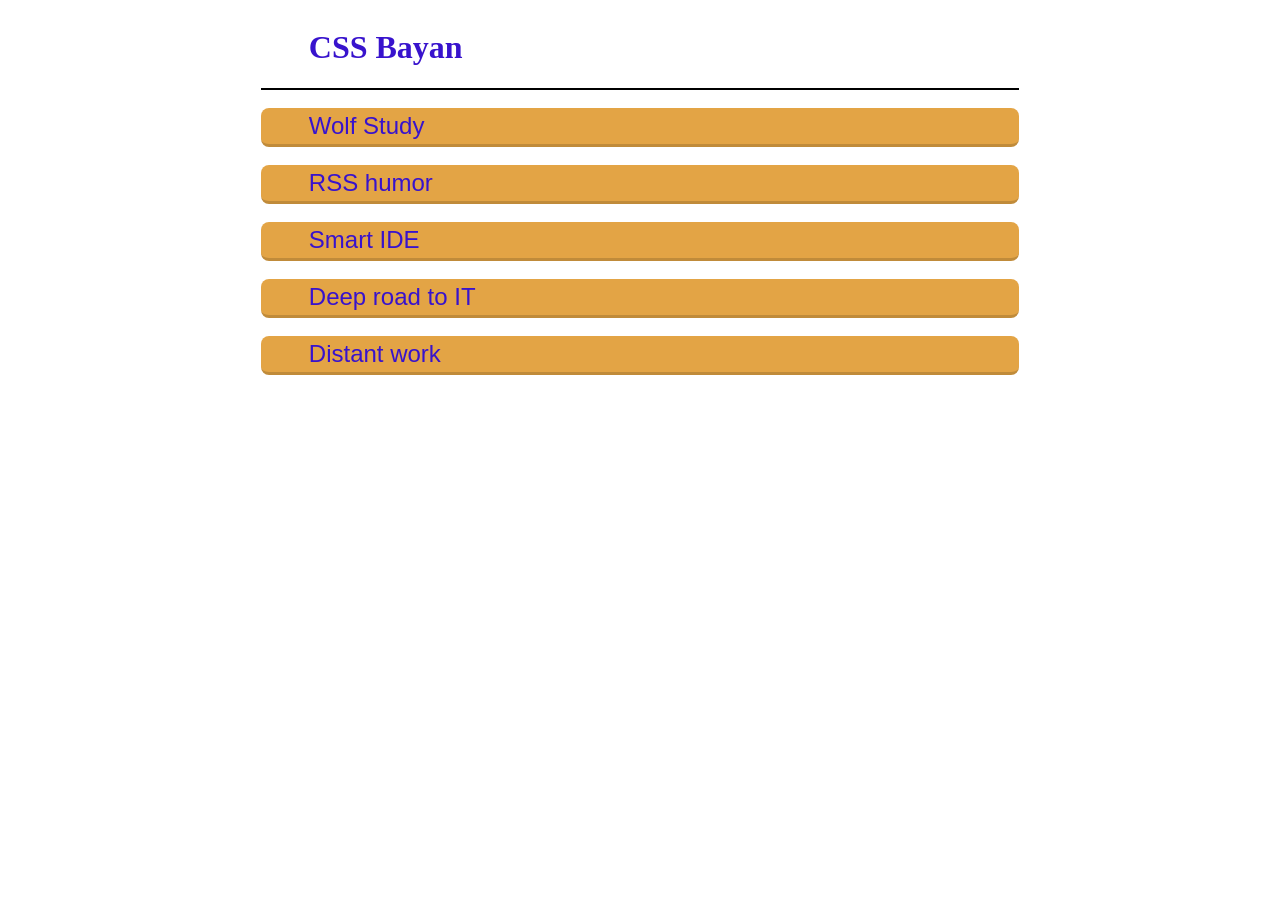
==== index.html @ d1c9cb89 "update index.html and style.css files (Sun, Mar 12, 2023 04:14:44 PM)" ====
<!DOCTYPE html>
<html>

<head>
  <meta charset="UTF-8">
  <meta name="viewport" content="width=device-width, initial-scale=1.0">
  <title>cssBayan</title>
  <link rel="stylesheet" href="style.css">

</head>

<body>
  <header></header>

  <main>
    <div class="general">
      <div class="genHeader">
        <h1>CSS Bayan</h1>
      </div>

      <div class="accordion">
        <input type="radio" id="1" name="meme">
        <label for="1">
          <div class="header">Wolf Study<span class="crt"><img class="crt1" src="cr.svg"></span></div>
          <div class="image" id="meme1"><img src="meme1.jpg"></div>
      </div></label>


      <div class="accordion">
        <input type="radio" id="2" name="meme">
        <label for="2">
          <div class="header">RSS humor<span class="crt"> <img class="crt1" src="cr.svg"></span></div>
          <div class="image" id="meme2"><img src="meme2.jpg"></div>
      </div></label>


      <div class="accordion">
        <input type="radio" id="3" name="meme">
        <label for="3">
          <div class="header">Smart IDE<span class="crt"><img class="crt1" src="cr.svg"></span></div>
          <div class="image" id="meme3"><img src="meme3.jpg"></div>
      </div></label>

      <div class="accordion">
        <input type="radio" id="4" name="meme">
        <label for="4">
          <div class="header">Deep road to IT<span class="crt"><img class="crt1" src="cr.svg"></span></div>
          <div class="image" id="meme4"><img src="meme4.jpg"></div>
      </div></label>

      <div class="accordion">
        <input type="radio" id="5" name="meme">
        <label for="5">
          <div class="header">Distant work<span><img class="crt1" src="cr.svg"></span></div>
          <div class="image" id="meme5"><img src="meme5.jpg"></div>
      </div></label>




    </div>
  </main>

  <footer></footer>
</body>



</html>
---- style.css ----
.general {
  width: 60%;
  margin-left: 20%;
  display: flex;
  flex-direction: column;
  align-items: center;
  gap: 2vh;
  height: 100%;
  color: #3813cd;
  transition: all 1s;

}

.general:hover {color: #3e0c0c;}
.general:hover > .accordion >label > .header > span {display: block;}

.genHeader {

  border-bottom: 2px solid black;
  width: 100%;
}

h1 {
  padding-left: 1.5em;
}

.header {
  height: 4vh;
  align-items: center;
  display: flex;
  padding-left: 2em;
  justify-content: space-between;
}

label {

  width: 100%;
  text-align: left;
  font-size: 1.5em;
  font-family: 'Gill Sans', 'Gill Sans MT', Calibri, 'Trebuchet MS', sans-serif;
}
span {
  padding-right: 1em;
  display: none;
  transition: all 1s;
}


.accordion {
  width: 100%;
  display: flex;
  justify-content: center;
  background-color: rgba(218, 134, 8, 0.753);
  border-bottom: 0.2em solid rgba(0, 0, 0, 0.151);
  border-radius: 0.5em;
}

.accordion input[type="radio"] {
  display: none;
}

.crt1 {height: 2em;width: 2em;}
.image {
  height: 0;
  align-self: center;
  display: flex;
  justify-content: center;
  transition: all 1s;

}
#ert {width: 1em; height: 1em; padding-top: 0.5em;}
img {padding: 2%; object-fit: contain; max-width: 95%; max-height: min-content;}

.accordion input[type="radio"]:hover+label>.image {

  height: 20em;
}

.accordion input[type="radio"]:checked+label>.image {

  height: 20em;
  
}

.accordion input[type="radio"]:checked+label> .header >span {
  transform: rotate(45deg);
  padding: 1em;
}
.accordion input[type="radio"]:hover+label> .header >span {
  transform: rotate(45deg);
  padding: 1em;
}
@media (width <= 320px){
  .accordion input[type="radio"]:hover+label>.image {

    height: 5em;
  }
  .accordion input[type="radio"]:checked+label>.image {

    height: 5em;
    
  }
}
@media (320px < width <= 820px){
  .accordion input[type="radio"]:hover+label>.image {

    height: 10em;
  }
  .accordion input[type="radio"]:checked+label>.image {

    height: 10em;
    
  }
}
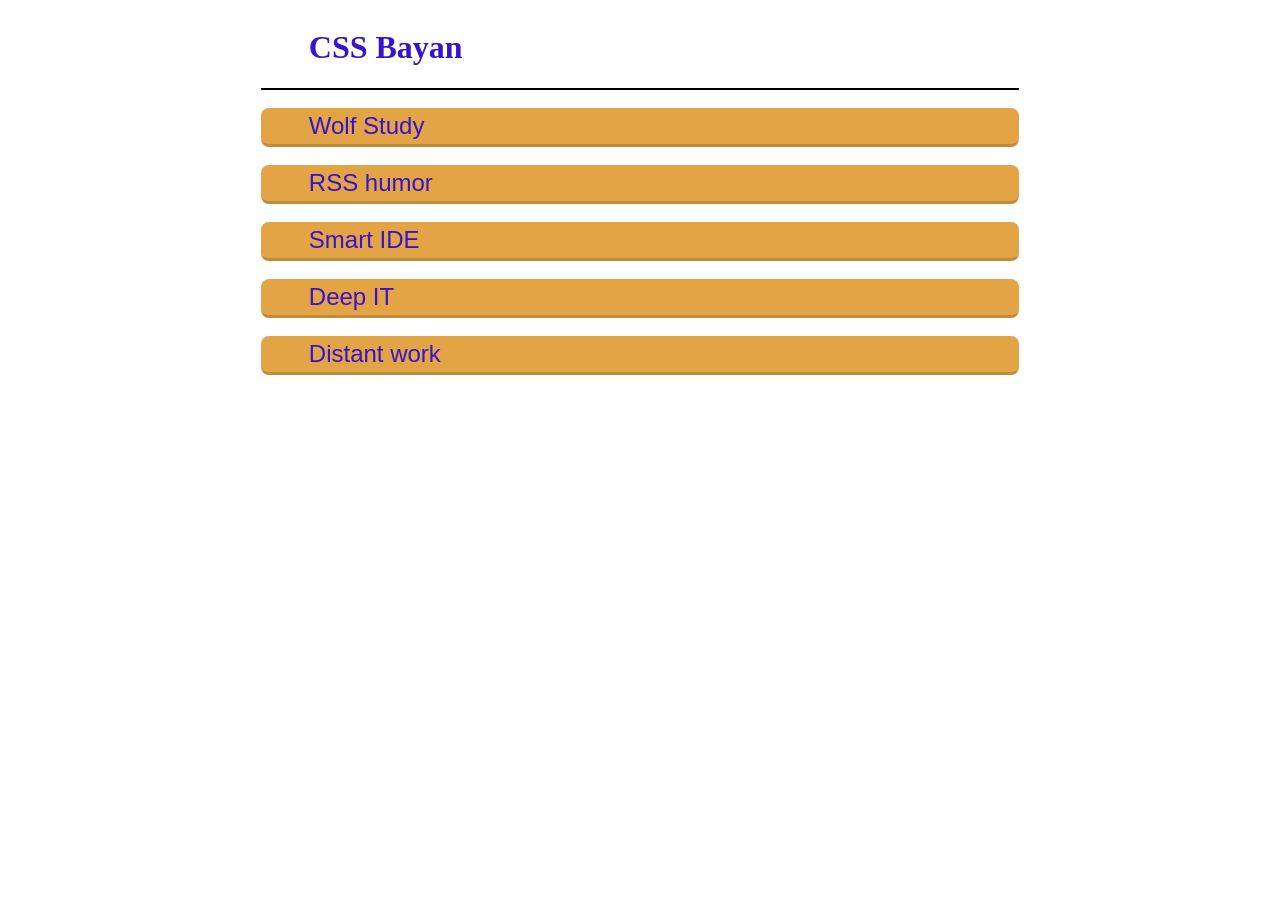
==== commit a622f484: "update index.html and style.css files, added images (Sun, Mar 12, 2023 04:31:50 PM)" ====
--- a/index.html
+++ b/index.html
@@ -44,7 +44,7 @@
       <div class="accordion">
         <input type="radio" id="4" name="meme">
         <label for="4">
-          <div class="header">Deep road to IT<span class="crt"><img class="crt1" src="cr.svg"></span></div>
+          <div class="header">Deep IT<span class="crt"><img class="crt1" src="cr.svg"></span></div>
           <div class="image" id="meme4"><img src="meme4.jpg"></div>
       </div></label>
 
--- a/style.css
+++ b/style.css
@@ -1,6 +1,7 @@
 .general {
   width: 60%;
   margin-left: 20%;
+  margin-right: 20%;
   display: flex;
   flex-direction: column;
   align-items: center;
@@ -111,4 +112,7 @@
     height: 10em;
     
   }
+}
+@media (width < 450px){
+  label {font-size: 1.2em;}
 }
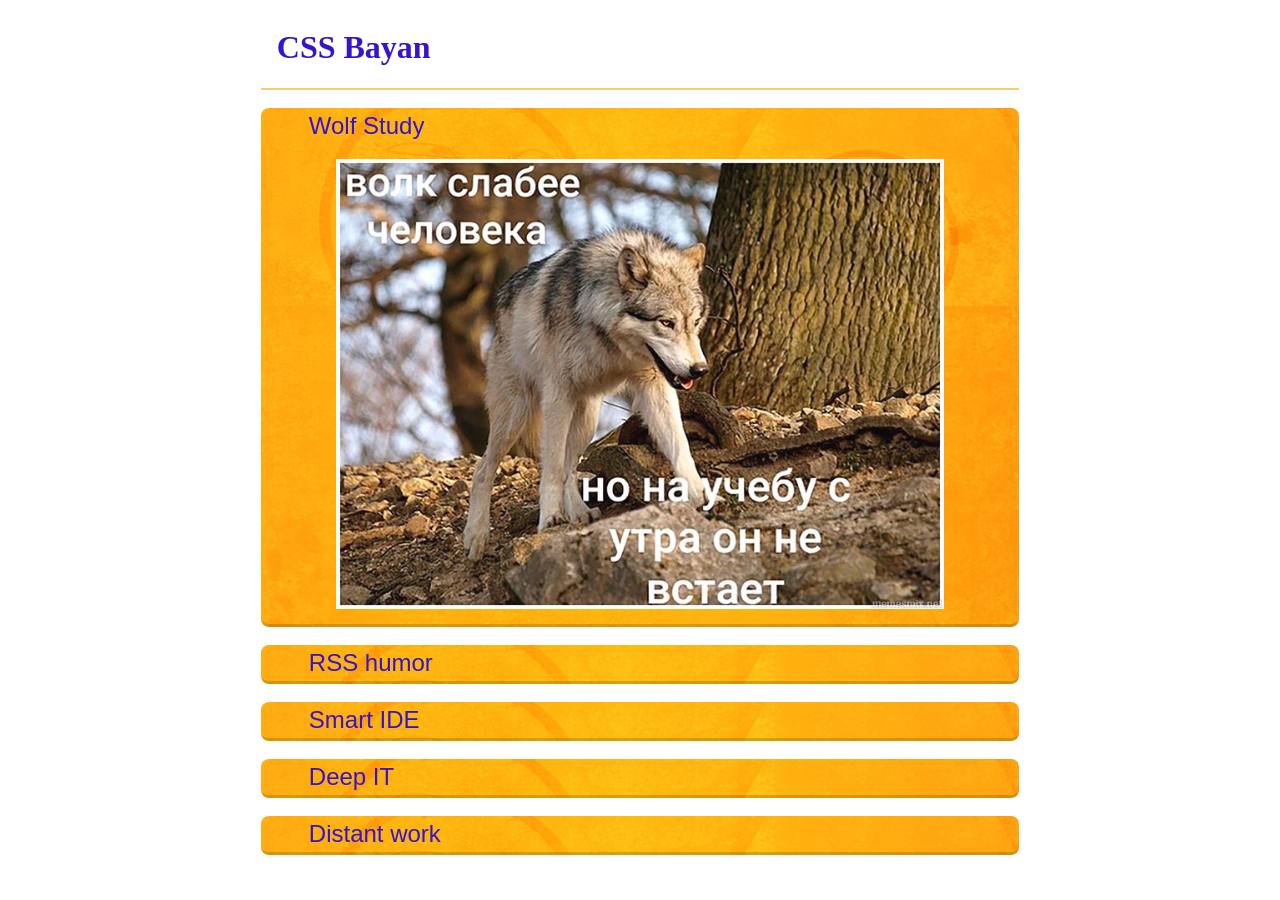
==== commit 8c3b6503: "fix: fix validator error (Sun, Mar 12, 2023 05:27:16 PM)" ====
--- a/index.html
+++ b/index.html
@@ -1,5 +1,5 @@
 <!DOCTYPE html>
-<html>
+<html lang="en">
 
 <head>
   <meta charset="UTF-8">
@@ -19,41 +19,41 @@
       </div>
 
       <div class="accordion">
-        <input type="radio" id="1" name="meme">
+        <input type="radio" id="1" name="meme" checked>
         <label for="1">
-          <div class="header">Wolf Study<span class="crt"><img class="crt1" src="cr.svg"></span></div>
-          <div class="image" id="meme1"><img src="meme1.jpg"></div>
-      </div></label>
+          <span class="header">Wolf Study<span class="crt"><img class="crt1" src="cr.svg" alt="icon"></span></span>
+          <span class="image" id="meme1"><img class="img1" src="meme1.jpg" alt="meme1"></span>
+      </label></div>
 
 
       <div class="accordion">
         <input type="radio" id="2" name="meme">
         <label for="2">
-          <div class="header">RSS humor<span class="crt"> <img class="crt1" src="cr.svg"></span></div>
-          <div class="image" id="meme2"><img src="meme2.jpg"></div>
-      </div></label>
+          <span class="header">RSS humor<span class="crt"> <img class="crt1" src="cr.svg" alt="icon"></span></span>
+          <span class="image" id="meme2"><img class="img1" src="meme2.jpg" alt="meme2"></span>
+      </label></div>
 
 
       <div class="accordion">
         <input type="radio" id="3" name="meme">
         <label for="3">
-          <div class="header">Smart IDE<span class="crt"><img class="crt1" src="cr.svg"></span></div>
-          <div class="image" id="meme3"><img src="meme3.jpg"></div>
-      </div></label>
+          <span class="header">Smart IDE<span class="crt"><img class="crt1" src="cr.svg" alt="icon"></span></span>
+          <span class="image" id="meme3"><img class="img1" src="meme3.jpg" alt="meme3"></span>
+      </label></div>
 
       <div class="accordion">
         <input type="radio" id="4" name="meme">
         <label for="4">
-          <div class="header">Deep IT<span class="crt"><img class="crt1" src="cr.svg"></span></div>
-          <div class="image" id="meme4"><img src="meme4.jpg"></div>
-      </div></label>
+          <span class="header">Deep IT<span class="crt"><img class="crt1" src="cr.svg" alt="icon"></span></span>
+          <span class="image" id="meme4"><img class="img1" src="meme4.jpg" alt="meme5"></span>
+      </label></div>
 
       <div class="accordion">
         <input type="radio" id="5" name="meme">
         <label for="5">
-          <div class="header">Distant work<span><img class="crt1" src="cr.svg"></span></div>
-          <div class="image" id="meme5"><img src="meme5.jpg"></div>
-      </div></label>
+          <span class="header">Distant work<span class="crt"><img class="crt1" src="cr.svg" alt="icon"></span></span>
+          <span class="image" id="meme5"><img class="img1" src="meme5.jpg" alt="meme5"></span>
+      </label></div>
 
 
 
--- a/style.css
+++ b/style.css
@@ -12,17 +12,17 @@
 
 }
 
-.general:hover {color: #3e0c0c;}
+.general:hover {color: #383838;}
 .general:hover > .accordion >label > .header > span {display: block;}
 
 .genHeader {
 
-  border-bottom: 2px solid black;
+  border-bottom: 2px solid #fecc65;
   width: 100%;
 }
 
 h1 {
-  padding-left: 1.5em;
+  padding-left: 0.5em;
 }
 
 .header {
@@ -40,8 +40,7 @@
   font-size: 1.5em;
   font-family: 'Gill Sans', 'Gill Sans MT', Calibri, 'Trebuchet MS', sans-serif;
 }
-span {
-  padding-right: 1em;
+.crt {
   display: none;
   transition: all 1s;
 }
@@ -51,7 +50,7 @@
   width: 100%;
   display: flex;
   justify-content: center;
-  background-color: rgba(218, 134, 8, 0.753);
+  background-image: url("reactor_bg_middle.jpg");
   border-bottom: 0.2em solid rgba(0, 0, 0, 0.151);
   border-radius: 0.5em;
 }
@@ -60,7 +59,7 @@
   display: none;
 }
 
-.crt1 {height: 2em;width: 2em;}
+.crt1 {height: 2em;width: 2em; padding: 0.1em}
 .image {
   height: 0;
   align-self: center;
@@ -70,7 +69,7 @@
 
 }
 #ert {width: 1em; height: 1em; padding-top: 0.5em;}
-img {padding: 2%; object-fit: contain; max-width: 95%; max-height: min-content;}
+.img1 {padding: 2%; object-fit: contain; max-width: 95%; max-height: min-content;}
 
 .accordion input[type="radio"]:hover+label>.image {
 
@@ -85,11 +84,14 @@
 
 .accordion input[type="radio"]:checked+label> .header >span {
   transform: rotate(45deg);
-  padding: 1em;
+  padding: 0.1em;
+  max-width: 100%;
 }
 .accordion input[type="radio"]:hover+label> .header >span {
   transform: rotate(45deg);
-  padding: 1em;
+  padding: 0.1em;
+  max-width: 100%;
+
 }
 @media (width <= 320px){
   .accordion input[type="radio"]:hover+label>.image {
@@ -114,5 +116,9 @@
   }
 }
 @media (width < 450px){
+  
   label {font-size: 1.2em;}
-}+  h1{font-size: 1.5em;
+  padding-left: 0.5em;}
+}
+
